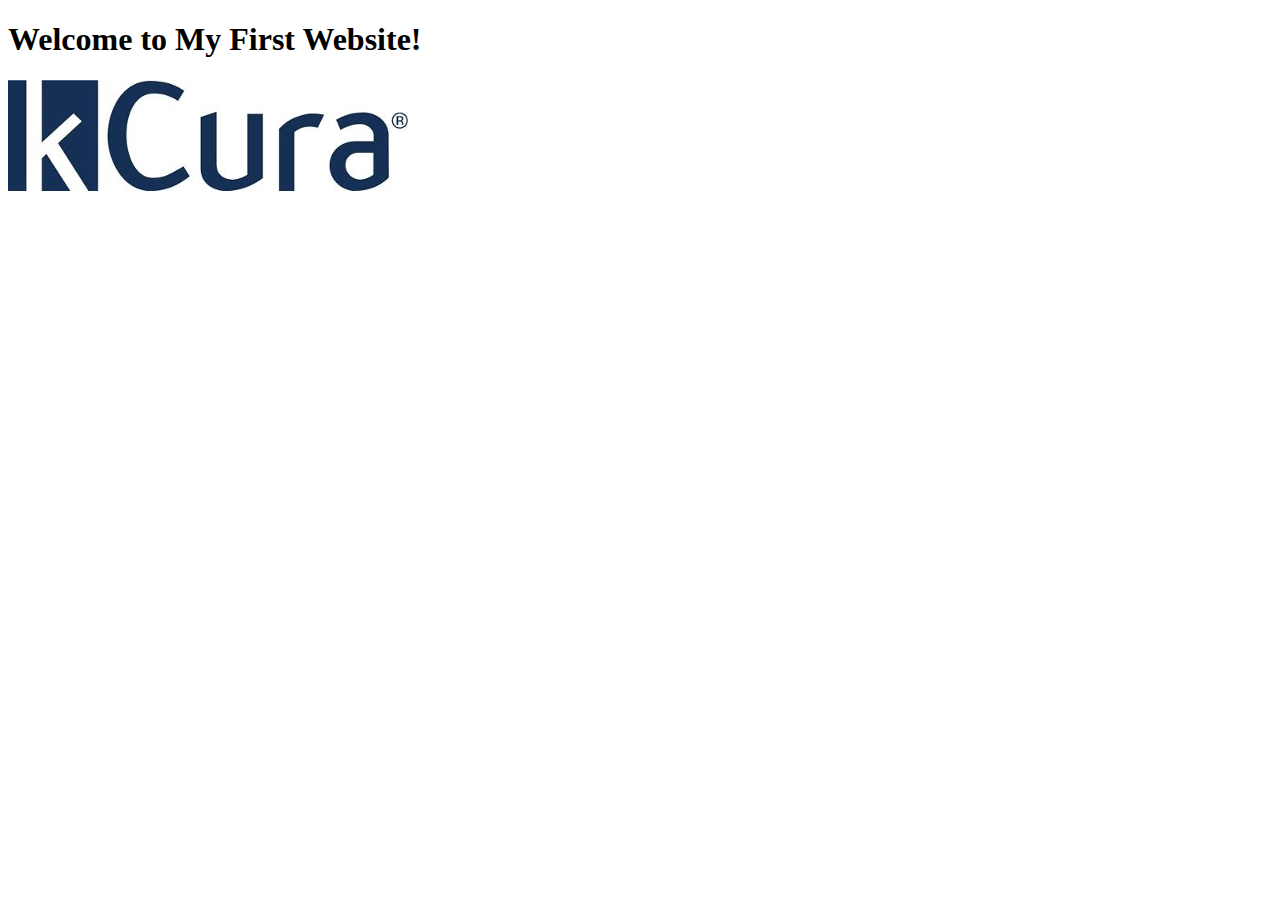
==== html/index.html @ 1dbd727c "Add MyFirstWebsite (v1)" ====
<!DOCTYPE html>
<html>
<head>
<title>All About Me</title>
</head>
<body>

<div id="container">
	<h1>Welcome to My First Website!</h1>
	<img src="..\images\kCura-logo.jpg"/>
</div>

</body>
</html>
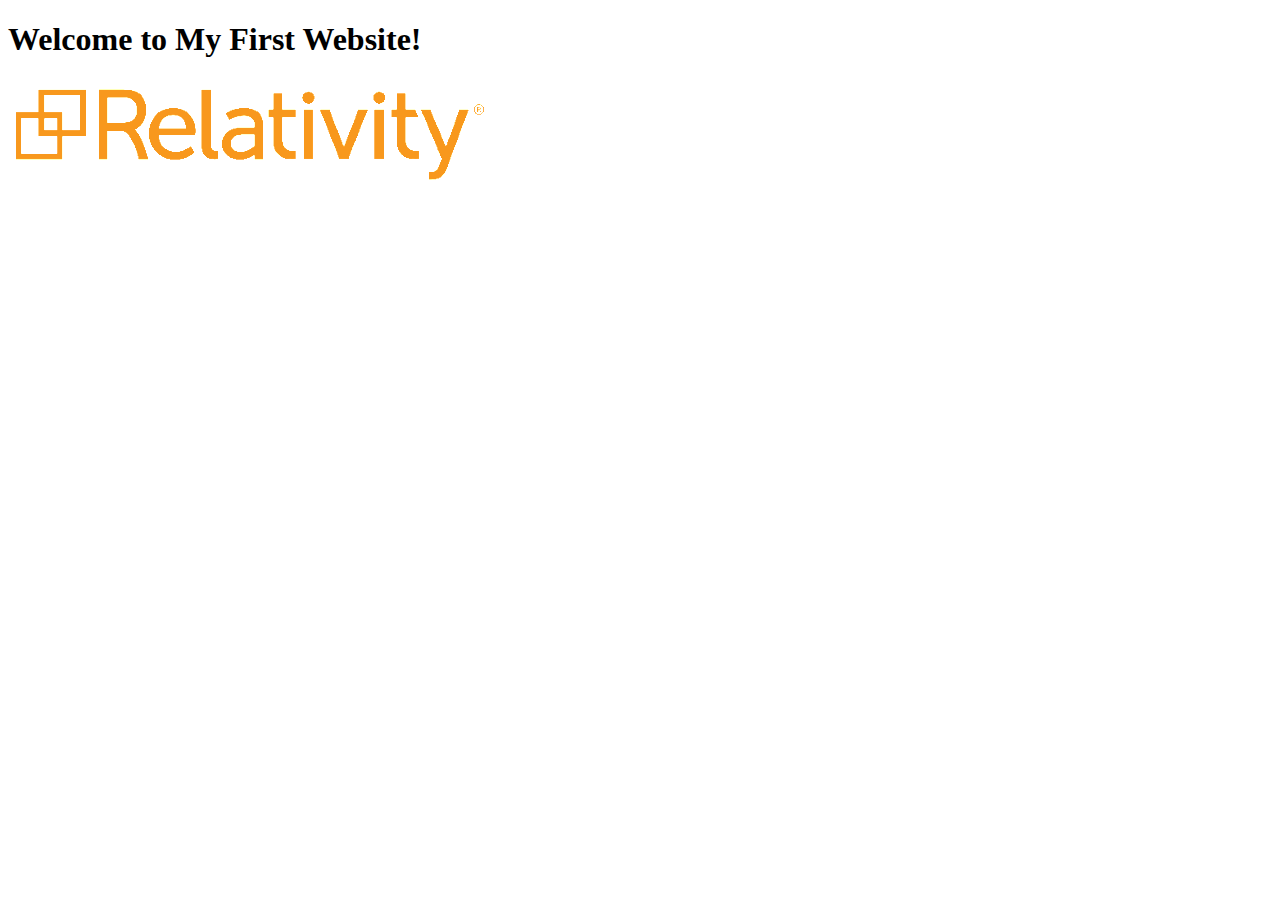
==== commit 3da192c1: "Replace kCura logo with Relativity logo" ====
--- a/html/index.html
+++ b/html/index.html
@@ -7,7 +7,7 @@
 
 <div id="container">
 	<h1>Welcome to My First Website!</h1>
-	<img src="..\images\kCura-logo.jpg"/>
+	<img src="..\images\relativity-logo.png"/>
 </div>
 
 </body>
